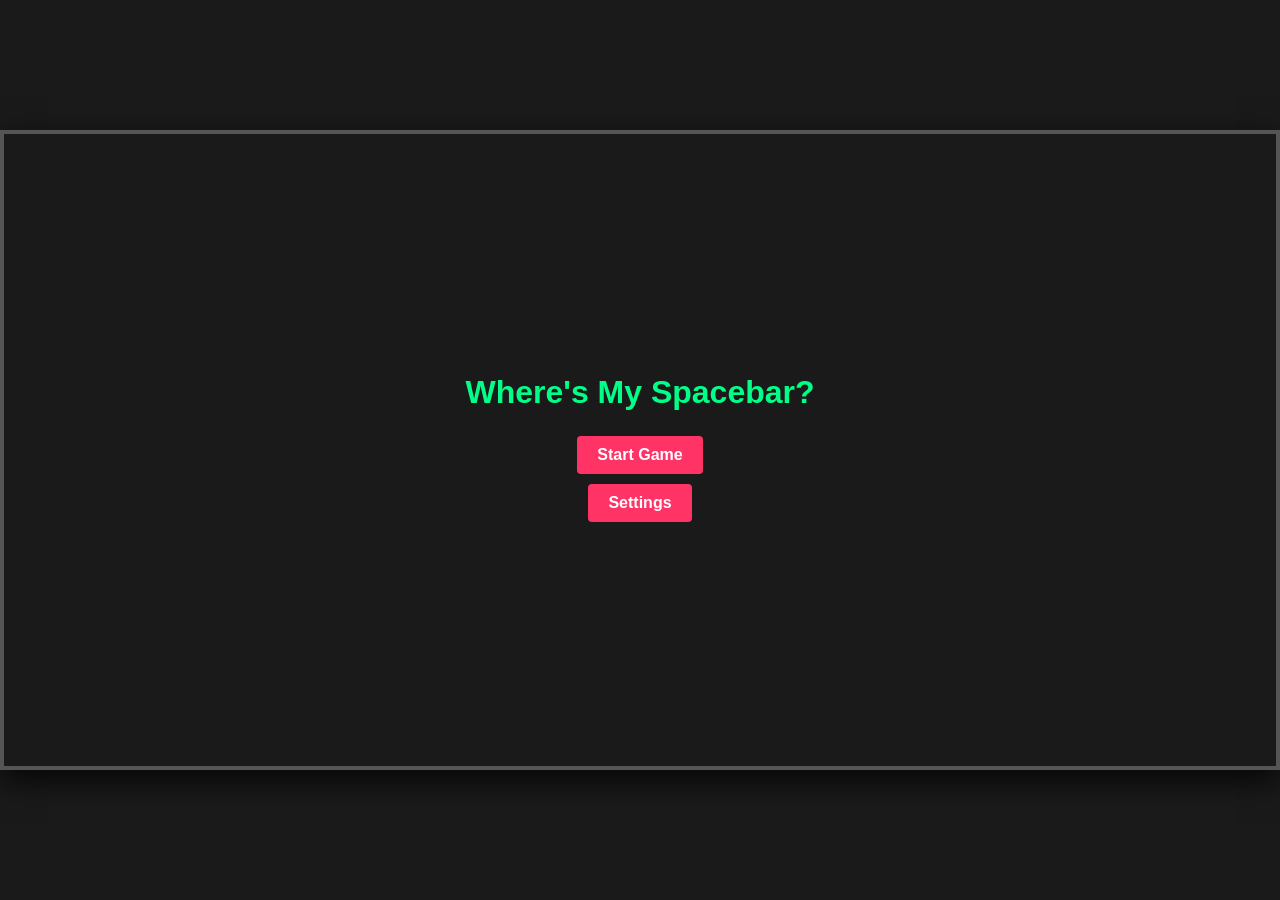
==== index.html @ a2be2a83 "Update index.html" ====
<!DOCTYPE html>
<html lang="en">
<head>
    <meta charset="UTF-8">
    <meta name="viewport" content="width=device-width, initial-scale=1.0">
    <title>Where's My Spacebar?</title>
    <link rel="stylesheet" href="style.css">
</head>
<body>
    <div id="gameContainer">
        <canvas id="gameCanvas" width="640" height="320"></canvas>

        <div id="hudLevelName" class="hidden"></div>
        <div id="hudTimer" class="hidden">00:00.000</div>
        <div id="timeTooltip" class="hidden">Best: 00:00.000</div>
        
        <div id="uiLayer">
            
            <div id="mainMenu" class="menu-screen">
                <h1>Where's My Spacebar?</h1>
                <button id="btnStartGame">Start Game</button>
                <button id="btnSettings">Settings</button>
            </div>

            <div id="settingsMenu" class="menu-screen hidden">
                <h1>Settings</h1>
                
                <div class="keybind-list">
                    <div class="keybind-row"><span>Up:</span> <button id="bind-up" class="bind-btn">ArrowUp</button></div>
                    <div class="keybind-row"><span>Down:</span> <button id="bind-down" class="bind-btn">ArrowDown</button></div>
                    <div class="keybind-row"><span>Left:</span> <button id="bind-left" class="bind-btn">ArrowLeft</button></div>
                    <div class="keybind-row"><span>Right:</span> <button id="bind-right" class="bind-btn">ArrowRight</button></div>
                    <div class="keybind-row"><span>Jump:</span> <button id="bind-jump" class="bind-btn">Space</button></div>
                    <div class="keybind-row"><span>Dash:</span> <button id="bind-dash" class="bind-btn">ShiftLeft</button></div>
                    
                    <div class="keybind-row" style="margin-top: 10px; border-top: 1px solid #555; padding-top: 10px;">
                        <span>Timer:</span> 
                        <select id="timerSelect" class="bind-btn select-btn">
                            <option value="none">None</option>
                            <option value="levels">Levels</option>
                            <option value="stages">Stages</option>
                            <option value="game">Whole Game</option>
                        </select>
                    </div>
                </div>

                <div style="margin-top: 15px;">
                    <button id="btnResetBinds" style="background-color: #ff9900;">Reset Controls</button>
                    <button id="btnResetData" style="background-color: #cc0000;">Erase Save Data</button>
                </div>
                <button id="btnSettingsBack" class="back-btn">Back</button>
            </div>

            <div id="stageSelectMenu" class="menu-screen hidden">
                <h1>Select Stage</h1>
                <div id="stageGrid" class="grid"></div>
                <button id="btnStageBack" class="back-btn">Back</button>
            </div>

            <div id="levelSelectMenu" class="menu-screen hidden">
                <h1 id="levelSelectTitle">Select Level</h1>
                <div id="levelGrid" class="grid"></div>
                <button id="btnLevelBack" class="back-btn">Back</button>
            </div>

        </div>
    </div>
    
    <script src="game.js"></script>
</body>
</html>
---- style.css ----
body {
    margin: 0;
    background-color: #1a1a1a;
    display: flex;
    align-items: center;
    justify-content: center;
    height: 100vh;
    font-family: sans-serif;
    overflow: hidden; /* This prevents annoying scrollbars when the game touches the edges */
}

#gameContainer {
    position: relative;
    width: min(100vw, calc(100vh * 2)); 
    aspect-ratio: 2 / 1; /* Locks it perfectly to your 640x320 resolution */
    
    box-shadow: 0 10px 30px rgba(0, 0, 0, 0.8);
}

canvas {
    background-color: #2a2a2a;
    border: 4px solid #555;
    image-rendering: pixelated; 
    display: block;
    box-sizing: border-box;
    width: 100%;
    height: 100%;
}

/* UI Overlay */
#uiLayer {
    position: absolute;
    top: 0;
    left: 0;
    width: 100%;
    height: 100%;
    background-color: rgba(26, 26, 26, 0.95);
    display: flex;
    align-items: center;
    justify-content: center;
    color: white;
    text-align: center;
    border: 4px solid #555;
    box-sizing: border-box;
}

.menu-screen {
    display: flex;
    flex-direction: column;
    align-items: center;
    justify-content: center;
    width: 100%;
    height: 100%;
}

.hidden {
    display: none !important;
}

h1 {
    margin-top: 0;
    margin-bottom: 20px;
    color: #00ff88;
}

button {
    background-color: #ff3366;
    color: white;
    border: none;
    padding: 10px 20px;
    margin: 5px;
    font-size: 16px;
    cursor: pointer;
    border-radius: 4px;
    font-weight: bold;
    transition: background-color 0.2s;
}

button:hover:not(:disabled) {
    background-color: #ff668c;
}

button:disabled {
    background-color: #555;
    color: #888;
    cursor: not-allowed;
}

.grid {
    display: flex;
    flex-wrap: wrap;
    gap: 8px;
    justify-content: center;
    max-width: 90%;
    max-height: 180px;
    overflow-y: auto;
    margin-bottom: 20px;
}

.grid button {
    width: 45px;
    padding: 10px 0;
    margin: 0;
}

.back-btn {
    background-color: #666;
}
.back-btn:hover {
    background-color: #888;
}

/* In-Game HUD */
#hudLevelName {
    position: absolute;
    top: 24px;
    width: 100%;
    text-align: center;
    color: rgba(255, 255, 255, 0.7);
    font-size: 24px;
    font-weight: bold;
    pointer-events: none; /* This ensures the text never accidentally blocks clicks */
    text-shadow: 2px 2px 0px rgba(0,0,0,0.8); /* Adds a nice drop shadow! */
}

/* --- Settings & Keybinds --- */
.keybind-list {
    display: flex;
    flex-direction: column;
    gap: 8px;
    background-color: rgba(0, 0, 0, 0.5);
    padding: 15px;
    border-radius: 8px;
    border: 2px solid #555;
    width: 250px;
}

.keybind-row {
    display: flex;
    justify-content: space-between;
    align-items: center;
    font-size: 18px;
}

.bind-btn {
    width: 120px;
    margin: 0;
    background-color: #00ccff;
    color: #1a1a1a;
}

.bind-btn:hover {
    background-color: #66e0ff;
}

.bind-btn.waiting {
    background-color: #ffd700;
    animation: pulse 1s infinite alternate;
}

@keyframes pulse {
    from { opacity: 1; }
    to { opacity: 0.6; }
}
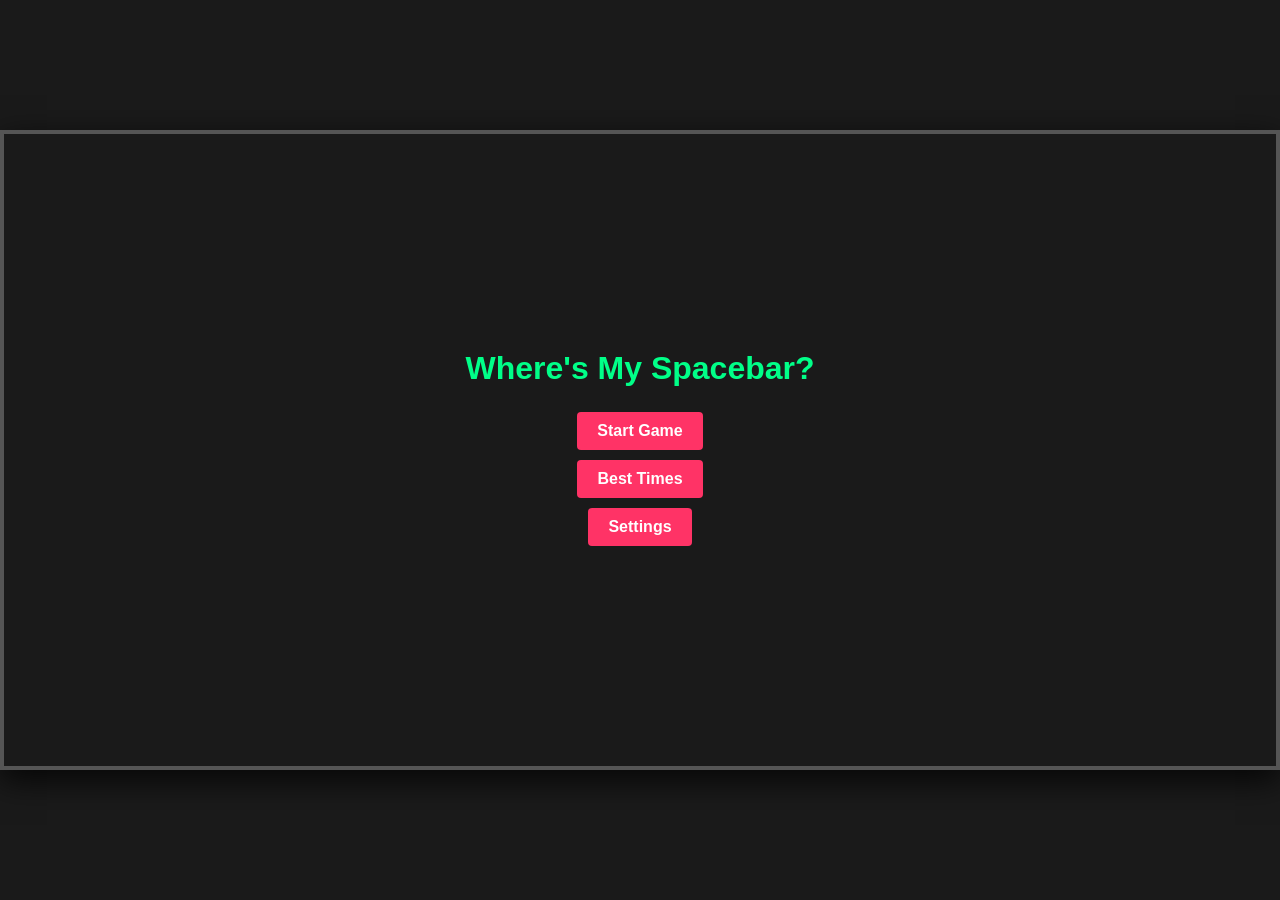
==== commit 29781453: "added a best times button and fixed timer" ====
--- a/index.html
+++ b/index.html
@@ -1,71 +1,70 @@
-<!DOCTYPE html>
-<html lang="en">
-<head>
-    <meta charset="UTF-8">
-    <meta name="viewport" content="width=device-width, initial-scale=1.0">
-    <title>Where's My Spacebar?</title>
-    <link rel="stylesheet" href="style.css">
-</head>
-<body>
-    <div id="gameContainer">
-        <canvas id="gameCanvas" width="640" height="320"></canvas>
-
-        <div id="hudLevelName" class="hidden"></div>
-        <div id="hudTimer" class="hidden">00:00.000</div>
-        <div id="timeTooltip" class="hidden">Best: 00:00.000</div>
-        
-        <div id="uiLayer">
-            
-            <div id="mainMenu" class="menu-screen">
-                <h1>Where's My Spacebar?</h1>
-                <button id="btnStartGame">Start Game</button>
-                <button id="btnSettings">Settings</button>
-            </div>
-
-            <div id="settingsMenu" class="menu-screen hidden">
-                <h1>Settings</h1>
-                
-                <div class="keybind-list">
-                    <div class="keybind-row"><span>Up:</span> <button id="bind-up" class="bind-btn">ArrowUp</button></div>
-                    <div class="keybind-row"><span>Down:</span> <button id="bind-down" class="bind-btn">ArrowDown</button></div>
-                    <div class="keybind-row"><span>Left:</span> <button id="bind-left" class="bind-btn">ArrowLeft</button></div>
-                    <div class="keybind-row"><span>Right:</span> <button id="bind-right" class="bind-btn">ArrowRight</button></div>
-                    <div class="keybind-row"><span>Jump:</span> <button id="bind-jump" class="bind-btn">Space</button></div>
-                    <div class="keybind-row"><span>Dash:</span> <button id="bind-dash" class="bind-btn">ShiftLeft</button></div>
-                    
-                    <div class="keybind-row" style="margin-top: 10px; border-top: 1px solid #555; padding-top: 10px;">
-                        <span>Timer:</span> 
-                        <select id="timerSelect" class="bind-btn select-btn">
-                            <option value="none">None</option>
-                            <option value="levels">Levels</option>
-                            <option value="stages">Stages</option>
-                            <option value="game">Whole Game</option>
-                        </select>
-                    </div>
-                </div>
-
-                <div style="margin-top: 15px;">
-                    <button id="btnResetBinds" style="background-color: #ff9900;">Reset Controls</button>
-                    <button id="btnResetData" style="background-color: #cc0000;">Erase Save Data</button>
-                </div>
-                <button id="btnSettingsBack" class="back-btn">Back</button>
-            </div>
-
-            <div id="stageSelectMenu" class="menu-screen hidden">
-                <h1>Select Stage</h1>
-                <div id="stageGrid" class="grid"></div>
-                <button id="btnStageBack" class="back-btn">Back</button>
-            </div>
-
-            <div id="levelSelectMenu" class="menu-screen hidden">
-                <h1 id="levelSelectTitle">Select Level</h1>
-                <div id="levelGrid" class="grid"></div>
-                <button id="btnLevelBack" class="back-btn">Back</button>
-            </div>
-
-        </div>
-    </div>
-    
-    <script src="game.js"></script>
-</body>
-</html>
+<!DOCTYPE html>
+<html lang="en">
+<head>
+    <meta charset="UTF-8">
+    <meta name="viewport" content="width=device-width, initial-scale=1.0">
+    <title>Where's My Spacebar?</title>
+    <link rel="stylesheet" href="style.css">
+</head>
+<body>
+    <div id="gameContainer">
+        <canvas id="gameCanvas" width="640" height="320"></canvas>
+
+        <div id="hudLevelName" class="hidden"></div>
+        <div id="hudTimer" class="hidden">00:00.000</div>
+        <div id="timeTooltip" class="hidden">Best: 00:00.000</div>
+        
+        <div id="uiLayer">
+            
+            <div id="mainMenu" class="menu-screen">
+                <h1>Where's My Spacebar?</h1>
+                <button id="btnStartGame">Start Game</button>
+                <button id="btnBestTimes">Best Times</button>
+                <button id="btnSettings">Settings</button>
+            </div>
+
+            <div id="settingsMenu" class="menu-screen hidden">
+                <h1>Settings</h1>
+                
+                <div class="keybind-list">
+                    <div class="keybind-row"><span>Up:</span> <button id="bind-up" class="bind-btn">ArrowUp</button></div>
+                    <div class="keybind-row"><span>Down:</span> <button id="bind-down" class="bind-btn">ArrowDown</button></div>
+                    <div class="keybind-row"><span>Left:</span> <button id="bind-left" class="bind-btn">ArrowLeft</button></div>
+                    <div class="keybind-row"><span>Right:</span> <button id="bind-right" class="bind-btn">ArrowRight</button></div>
+                    <div class="keybind-row"><span>Jump:</span> <button id="bind-jump" class="bind-btn">Space</button></div>
+                    <div class="keybind-row"><span>Dash:</span> <button id="bind-dash" class="bind-btn">ShiftLeft</button></div>
+                    
+                    <div class="keybind-row" style="margin-top: 10px; border-top: 1px solid #555; padding-top: 10px;">
+                        <span>Timer:</span> 
+                        <select id="timerSelect" class="bind-btn select-btn">
+                            <option value="none">None</option>
+                            <option value="stages">Stages</option>
+                            <option value="game">Whole Game</option>
+                        </select>
+                    </div>
+                </div>
+
+                <div style="margin-top: 15px;">
+                    <button id="btnResetBinds" style="background-color: #ff9900;">Reset Controls</button>
+                    <button id="btnResetData" style="background-color: #cc0000;">Erase Save Data</button>
+                </div>
+                <button id="btnSettingsBack" class="back-btn">Back</button>
+            </div>
+
+            <div id="stageSelectMenu" class="menu-screen hidden">
+                <h1>Select Stage</h1>
+                <div id="stageGrid" class="grid"></div>
+                <button id="btnStageBack" class="back-btn">Back</button>
+            </div>
+
+            <div id="bestTimesMenu" class="menu-screen hidden">
+                <h1>Best Times</h1>
+                <div id="bestTimesList" class="records-list"></div>
+                <button id="btnBestTimesBack" class="back-btn">Back</button>
+            </div>
+        </div>
+    </div>
+    
+    <script src="game.js"></script>
+</body>
+</html>
--- a/style.css
+++ b/style.css
@@ -1,164 +1,230 @@
-body {
-    margin: 0;
-    background-color: #1a1a1a;
-    display: flex;
-    align-items: center;
-    justify-content: center;
-    height: 100vh;
-    font-family: sans-serif;
-    overflow: hidden; /* This prevents annoying scrollbars when the game touches the edges */
-}
-
-#gameContainer {
-    position: relative;
-    width: min(100vw, calc(100vh * 2)); 
-    aspect-ratio: 2 / 1; /* Locks it perfectly to your 640x320 resolution */
-    
-    box-shadow: 0 10px 30px rgba(0, 0, 0, 0.8);
-}
-
-canvas {
-    background-color: #2a2a2a;
-    border: 4px solid #555;
-    image-rendering: pixelated; 
-    display: block;
-    box-sizing: border-box;
-    width: 100%;
-    height: 100%;
-}
-
-/* UI Overlay */
-#uiLayer {
-    position: absolute;
-    top: 0;
-    left: 0;
-    width: 100%;
-    height: 100%;
-    background-color: rgba(26, 26, 26, 0.95);
-    display: flex;
-    align-items: center;
-    justify-content: center;
-    color: white;
-    text-align: center;
-    border: 4px solid #555;
-    box-sizing: border-box;
-}
-
-.menu-screen {
-    display: flex;
-    flex-direction: column;
-    align-items: center;
-    justify-content: center;
-    width: 100%;
-    height: 100%;
-}
-
-.hidden {
-    display: none !important;
-}
-
-h1 {
-    margin-top: 0;
-    margin-bottom: 20px;
-    color: #00ff88;
-}
-
-button {
-    background-color: #ff3366;
-    color: white;
-    border: none;
-    padding: 10px 20px;
-    margin: 5px;
-    font-size: 16px;
-    cursor: pointer;
-    border-radius: 4px;
-    font-weight: bold;
-    transition: background-color 0.2s;
-}
-
-button:hover:not(:disabled) {
-    background-color: #ff668c;
-}
-
-button:disabled {
-    background-color: #555;
-    color: #888;
-    cursor: not-allowed;
-}
-
-.grid {
-    display: flex;
-    flex-wrap: wrap;
-    gap: 8px;
-    justify-content: center;
-    max-width: 90%;
-    max-height: 180px;
-    overflow-y: auto;
-    margin-bottom: 20px;
-}
-
-.grid button {
-    width: 45px;
-    padding: 10px 0;
-    margin: 0;
-}
-
-.back-btn {
-    background-color: #666;
-}
-.back-btn:hover {
-    background-color: #888;
-}
-
-/* In-Game HUD */
-#hudLevelName {
-    position: absolute;
-    top: 24px;
-    width: 100%;
-    text-align: center;
-    color: rgba(255, 255, 255, 0.7);
-    font-size: 24px;
-    font-weight: bold;
-    pointer-events: none; /* This ensures the text never accidentally blocks clicks */
-    text-shadow: 2px 2px 0px rgba(0,0,0,0.8); /* Adds a nice drop shadow! */
-}
-
-/* --- Settings & Keybinds --- */
-.keybind-list {
-    display: flex;
-    flex-direction: column;
-    gap: 8px;
-    background-color: rgba(0, 0, 0, 0.5);
-    padding: 15px;
-    border-radius: 8px;
-    border: 2px solid #555;
-    width: 250px;
-}
-
-.keybind-row {
-    display: flex;
-    justify-content: space-between;
-    align-items: center;
-    font-size: 18px;
-}
-
-.bind-btn {
-    width: 120px;
-    margin: 0;
-    background-color: #00ccff;
-    color: #1a1a1a;
-}
-
-.bind-btn:hover {
-    background-color: #66e0ff;
-}
-
-.bind-btn.waiting {
-    background-color: #ffd700;
-    animation: pulse 1s infinite alternate;
-}
-
-@keyframes pulse {
-    from { opacity: 1; }
-    to { opacity: 0.6; }
-}+body {
+    margin: 0;
+    background-color: #1a1a1a;
+    display: flex;
+    align-items: center;
+    justify-content: center;
+    height: 100vh;
+    font-family: sans-serif;
+    overflow: hidden; /* This prevents annoying scrollbars when the game touches the edges */
+}
+
+#gameContainer {
+    position: relative;
+    width: min(100vw, calc(100vh * 2)); 
+    aspect-ratio: 2 / 1; /* Locks it perfectly to your 640x320 resolution */
+    
+    box-shadow: 0 10px 30px rgba(0, 0, 0, 0.8);
+}
+
+canvas {
+    background-color: #2a2a2a;
+    border: 4px solid #555;
+    image-rendering: pixelated; 
+    display: block;
+    box-sizing: border-box;
+    width: 100%;
+    height: 100%;
+}
+
+/* UI Overlay */
+#uiLayer {
+    position: absolute;
+    top: 0;
+    left: 0;
+    width: 100%;
+    height: 100%;
+    background-color: rgba(26, 26, 26, 0.95);
+    display: flex;
+    align-items: center;
+    justify-content: center;
+    color: white;
+    text-align: center;
+    border: 4px solid #555;
+    box-sizing: border-box;
+}
+
+.menu-screen {
+    display: flex;
+    flex-direction: column;
+    align-items: center;
+    justify-content: center;
+    width: 100%;
+    height: 100%;
+}
+
+.hidden {
+    display: none !important;
+}
+
+h1 {
+    margin-top: 0;
+    margin-bottom: 20px;
+    color: #00ff88;
+}
+
+button {
+    background-color: #ff3366;
+    color: white;
+    border: none;
+    padding: 10px 20px;
+    margin: 5px;
+    font-size: 16px;
+    cursor: pointer;
+    border-radius: 4px;
+    font-weight: bold;
+    transition: background-color 0.2s;
+}
+
+button:hover:not(:disabled) {
+    background-color: #ff668c;
+}
+
+button:disabled {
+    background-color: #555;
+    color: #888;
+    cursor: not-allowed;
+}
+
+.grid {
+    display: flex;
+    flex-wrap: wrap;
+    gap: 8px;
+    justify-content: center;
+    max-width: 90%;
+    max-height: 180px;
+    overflow-y: auto;
+    margin-bottom: 20px;
+}
+
+.grid button {
+    width: 45px;
+    padding: 10px 0;
+    margin: 0;
+}
+
+.records-list {
+    display: flex;
+    flex-direction: column;
+    gap: 10px;
+    width: min(360px, 85%);
+    max-height: 190px;
+    overflow-y: auto;
+    padding: 16px;
+    margin-bottom: 20px;
+    background-color: rgba(0, 0, 0, 0.5);
+    border: 2px solid #555;
+    border-radius: 8px;
+    box-sizing: border-box;
+}
+
+.record-row {
+    display: flex;
+    justify-content: space-between;
+    align-items: center;
+    gap: 16px;
+    font-size: 18px;
+}
+
+.record-row span:last-child {
+    color: #00ff88;
+    font-family: monospace;
+}
+
+.back-btn {
+    background-color: #666;
+}
+.back-btn:hover {
+    background-color: #888;
+}
+
+/* In-Game HUD */
+#hudLevelName {
+    position: absolute;
+    top: 24px;
+    width: 100%;
+    text-align: center;
+    color: rgba(255, 255, 255, 0.7);
+    font-size: 24px;
+    font-weight: bold;
+    pointer-events: none; /* This ensures the text never accidentally blocks clicks */
+    text-shadow: 2px 2px 0px rgba(0,0,0,0.8); /* Adds a nice drop shadow! */
+}
+
+/* --- Settings & Keybinds --- */
+.keybind-list {
+    display: flex;
+    flex-direction: column;
+    gap: 8px;
+    background-color: rgba(0, 0, 0, 0.5);
+    padding: 15px;
+    border-radius: 8px;
+    border: 2px solid #555;
+    width: 250px;
+}
+
+.keybind-row {
+    display: flex;
+    justify-content: space-between;
+    align-items: center;
+    font-size: 18px;
+}
+
+.bind-btn {
+    width: 120px;
+    margin: 0;
+    background-color: #00ccff;
+    color: #1a1a1a;
+}
+
+.bind-btn:hover {
+    background-color: #66e0ff;
+}
+
+.bind-btn.waiting {
+    background-color: #ffd700;
+    animation: pulse 1s infinite alternate;
+}
+
+@keyframes pulse {
+    from { opacity: 1; }
+    to { opacity: 0.6; }
+}
+
+/* --- Speedrun Timer UI --- */
+#hudTimer {
+    position: absolute;
+    top: 24px;
+    right: 24px;
+    color: #00ff88;
+    font-size: 20px;
+    font-family: monospace;
+    font-weight: bold;
+    text-shadow: 2px 2px 0px rgba(0,0,0,0.8);
+    cursor: help; /* Adds a nice question mark cursor when hovering! */
+}
+
+#timeTooltip {
+    position: absolute;
+    background: rgba(0, 0, 0, 0.9);
+    color: #00ff88;
+    padding: 6px 12px;
+    border-radius: 4px;
+    border: 2px solid #555;
+    pointer-events: none;
+    z-index: 100;
+    font-family: monospace;
+    font-size: 14px;
+    white-space: nowrap;
+}
+
+.select-btn {
+    text-align: center;
+    padding: 5px;
+    font-family: inherit;
+    font-weight: bold;
+    border: none;
+    border-radius: 4px;
+    cursor: pointer;
+    appearance: none; /* Removes default dropdown arrow to keep it clean */
+}
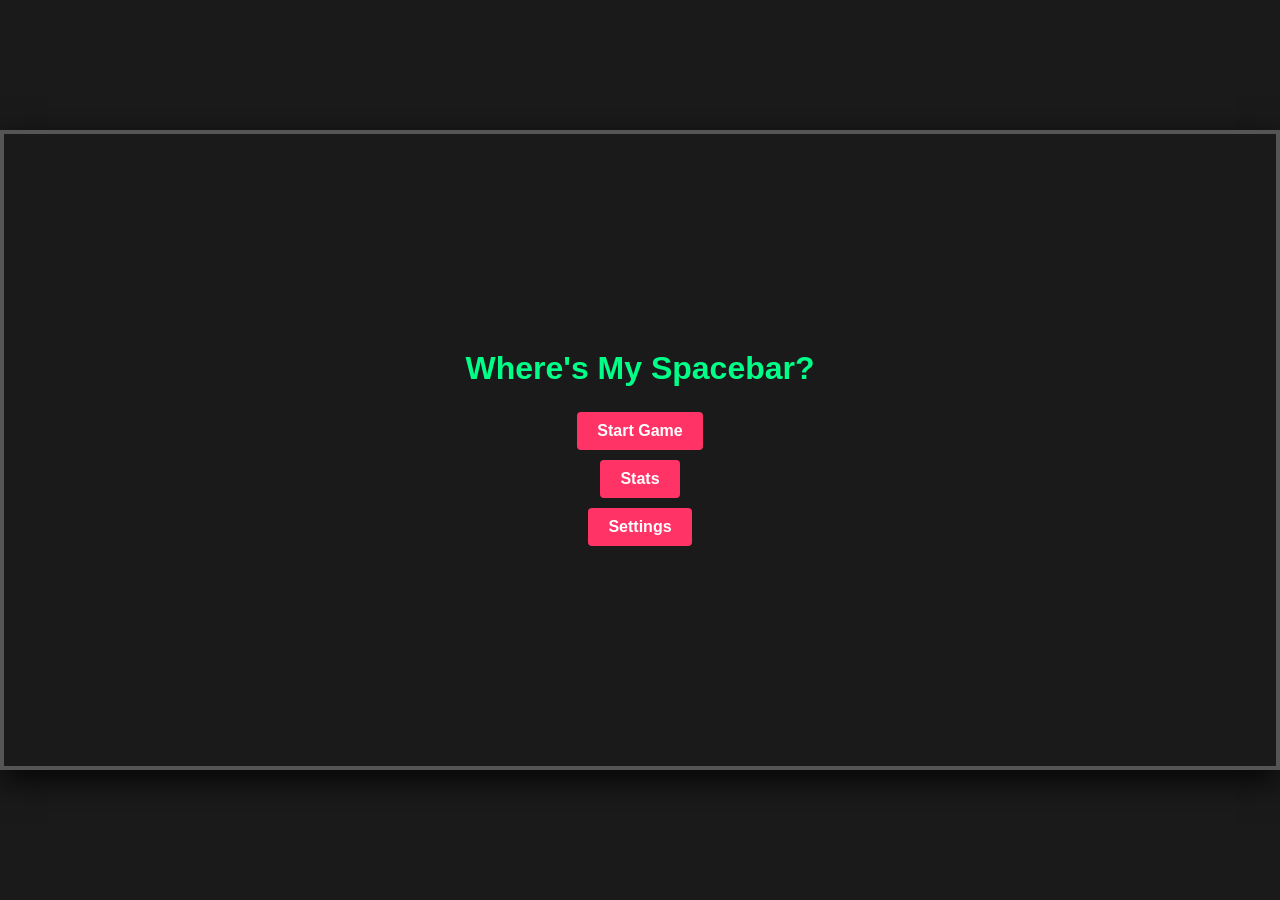
==== commit de9e1087: "started working on stage 2" ====
--- a/index.html
+++ b/index.html
@@ -19,7 +19,7 @@
             <div id="mainMenu" class="menu-screen">
                 <h1>Where's My Spacebar?</h1>
                 <button id="btnStartGame">Start Game</button>
-                <button id="btnBestTimes">Best Times</button>
+                <button id="btnBestTimes">Stats</button>
                 <button id="btnSettings">Settings</button>
             </div>
 
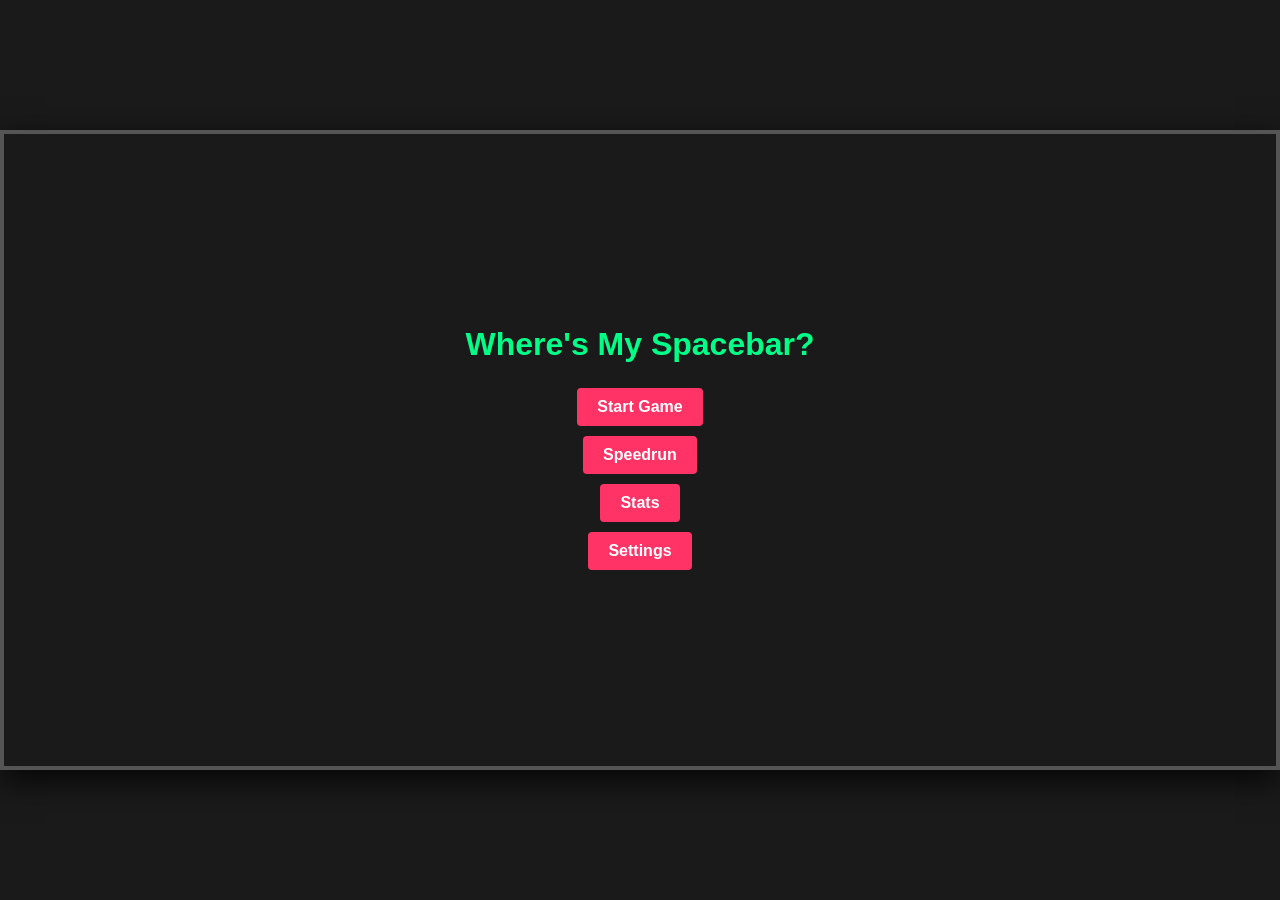
==== commit 1b8a46f9: "added death in stats and changed how timer works" ====
--- a/index.html
+++ b/index.html
@@ -19,6 +19,7 @@
             <div id="mainMenu" class="menu-screen">
                 <h1>Where's My Spacebar?</h1>
                 <button id="btnStartGame">Start Game</button>
+                <button id="btnSpeedrun">Speedrun</button>
                 <button id="btnBestTimes">Stats</button>
                 <button id="btnSettings">Settings</button>
             </div>
@@ -36,10 +37,9 @@
                     
                     <div class="keybind-row" style="margin-top: 10px; border-top: 1px solid #555; padding-top: 10px;">
                         <span>Timer:</span> 
-                        <select id="timerSelect" class="bind-btn select-btn">
-                            <option value="none">None</option>
-                            <option value="stages">Stages</option>
-                            <option value="game">Whole Game</option>
+                        <select id="timerVisibilitySelect" class="bind-btn select-btn">
+                            <option value="visible">Visible</option>
+                            <option value="hidden">Hidden</option>
                         </select>
                     </div>
                 </div>
@@ -58,7 +58,7 @@
             </div>
 
             <div id="bestTimesMenu" class="menu-screen hidden">
-                <h1>Best Times</h1>
+                <h1>Stats</h1>
                 <div id="bestTimesList" class="records-list"></div>
                 <button id="btnBestTimesBack" class="back-btn">Back</button>
             </div>
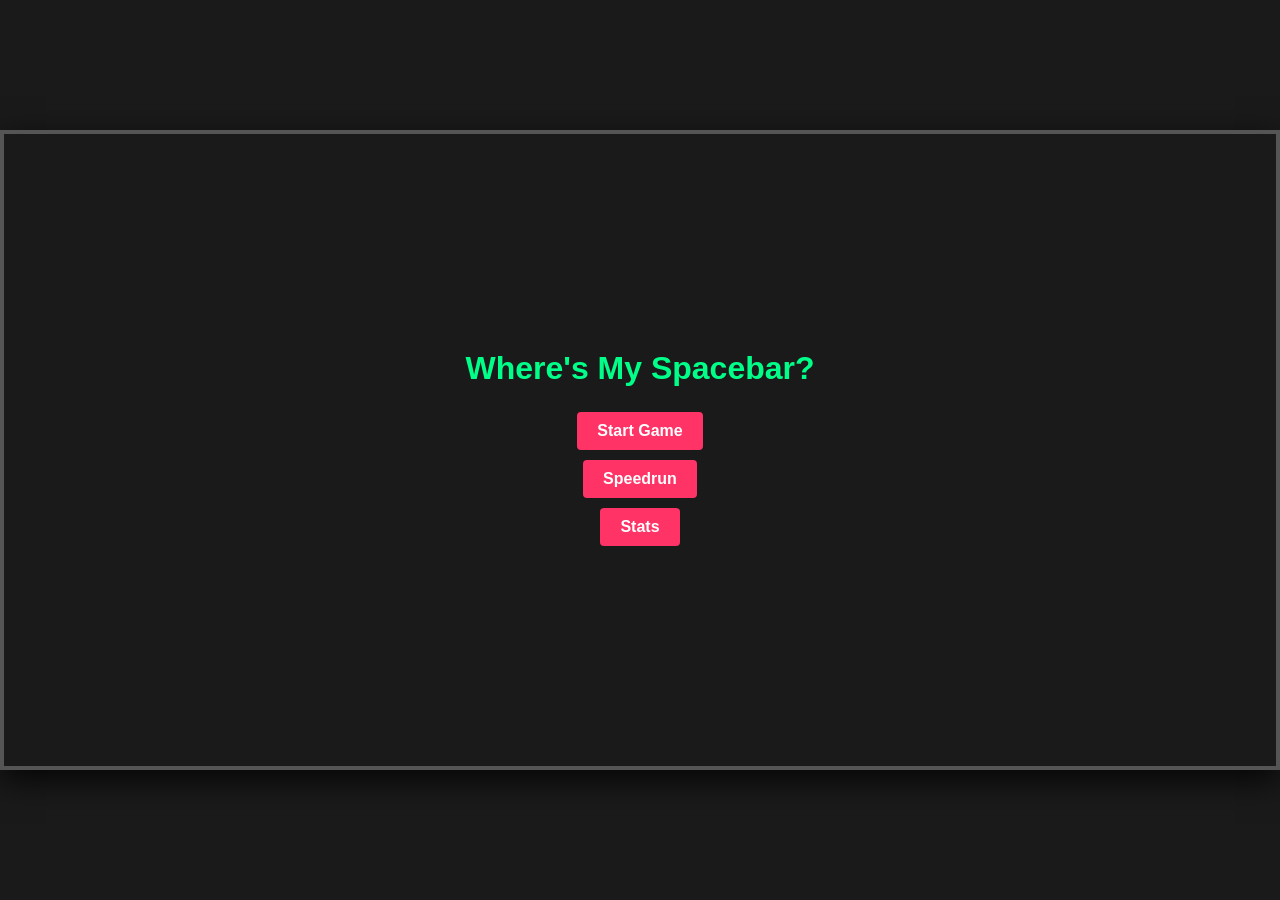
==== commit dc1b9b5d: "pause menu added" ====
--- a/index.html
+++ b/index.html
@@ -21,7 +21,14 @@
                 <button id="btnStartGame">Start Game</button>
                 <button id="btnSpeedrun">Speedrun</button>
                 <button id="btnBestTimes">Stats</button>
-                <button id="btnSettings">Settings</button>
+            </div>
+
+            <div id="pauseMenu" class="menu-screen hidden">
+                <h1>Paused</h1>
+                <p class="menu-copy">Your run is paused and your time is safe.</p>
+                <button id="btnPauseResume">Resume</button>
+                <button id="btnPauseSettings">Settings</button>
+                <button id="btnPauseQuit">Quit Run</button>
             </div>
 
             <div id="settingsMenu" class="menu-screen hidden">
--- a/style.css
+++ b/style.css
@@ -44,6 +44,10 @@
     box-sizing: border-box;
 }
 
+#uiLayer.in-game-menu {
+    background-color: rgba(26, 26, 26, 0.78);
+}
+
 .menu-screen {
     display: flex;
     flex-direction: column;
@@ -61,6 +65,13 @@
     margin-top: 0;
     margin-bottom: 20px;
     color: #00ff88;
+}
+
+.menu-copy {
+    margin: 0 0 18px;
+    width: min(320px, 80%);
+    color: rgba(255, 255, 255, 0.85);
+    line-height: 1.4;
 }
 
 button {
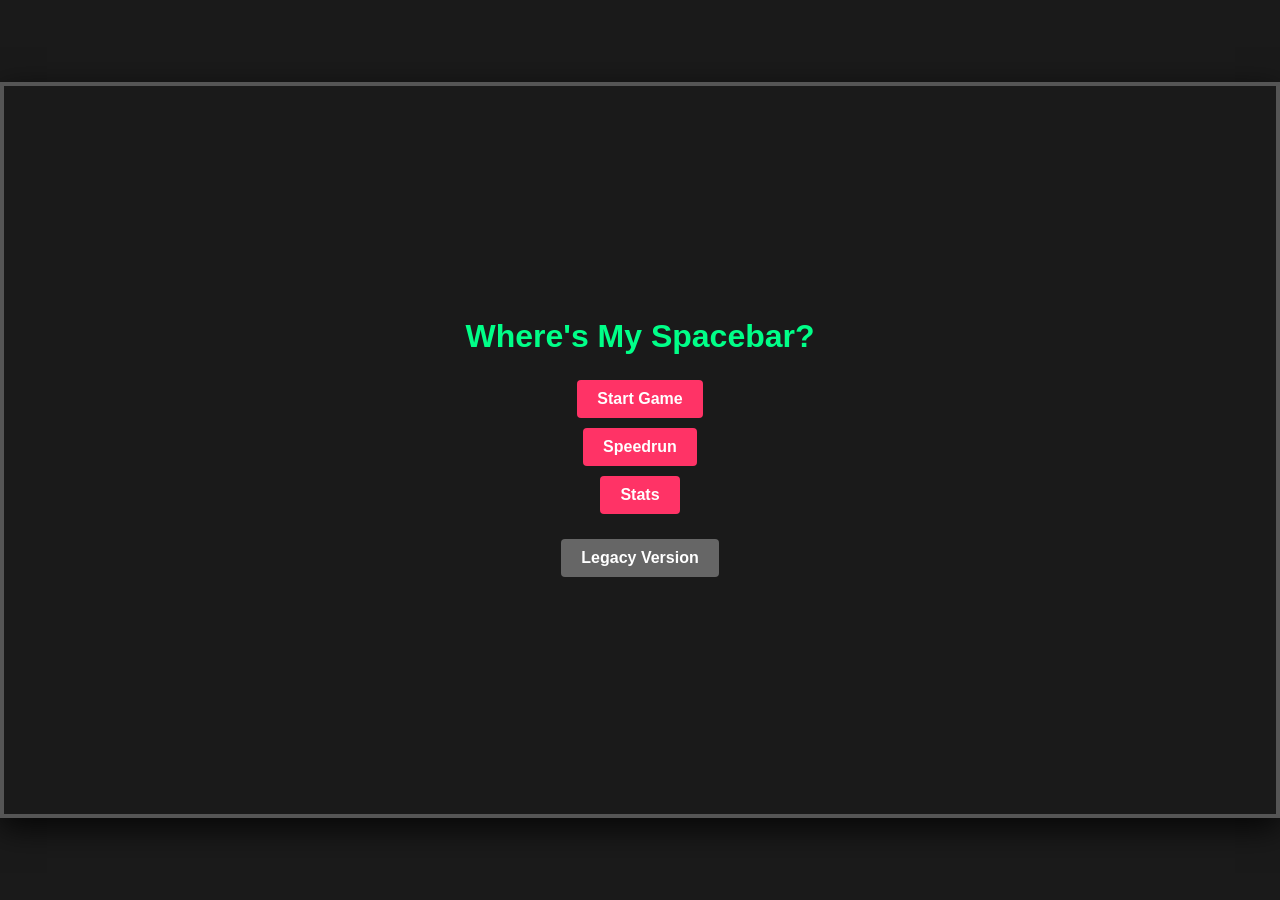
==== commit 2ac73dfb: "f" ====
--- a/index.html
+++ b/index.html
@@ -8,7 +8,7 @@
 </head>
 <body>
     <div id="gameContainer">
-        <canvas id="gameCanvas" width="640" height="320"></canvas>
+        <canvas id="gameCanvas" width="1280" height="736"></canvas>
 
         <div id="hudLevelName" class="hidden"></div>
         <div id="hudTimer" class="hidden">00:00.000</div>
@@ -16,12 +16,14 @@
         
         <div id="uiLayer">
             
-            <div id="mainMenu" class="menu-screen">
-                <h1>Where's My Spacebar?</h1>
-                <button id="btnStartGame">Start Game</button>
-                <button id="btnSpeedrun">Speedrun</button>
-                <button id="btnBestTimes">Stats</button>
-            </div>
+<div id="mainMenu" class="menu-screen">
+    <h1>Where's My Spacebar?</h1>
+    <button id="btnStartGame">Start Game</button>
+    <button id="btnSpeedrun">Speedrun</button>
+    <button id="btnBestTimes">Stats</button>
+    
+    <button id="btnLegacyVersion" style="background-color: #666; margin-top: 20px;">Legacy Version</button>
+</div>
 
             <div id="pauseMenu" class="menu-screen hidden">
                 <h1>Paused</h1>
--- a/style.css
+++ b/style.css
@@ -11,8 +11,8 @@
 
 #gameContainer {
     position: relative;
-    width: min(100vw, calc(100vh * 2)); 
-    aspect-ratio: 2 / 1; /* Locks it perfectly to your 640x320 resolution */
+    width: min(100vw, calc(100vh * 1.7391304348));
+    aspect-ratio: 40 / 23;
     
     box-shadow: 0 10px 30px rgba(0, 0, 0, 0.8);
 }
